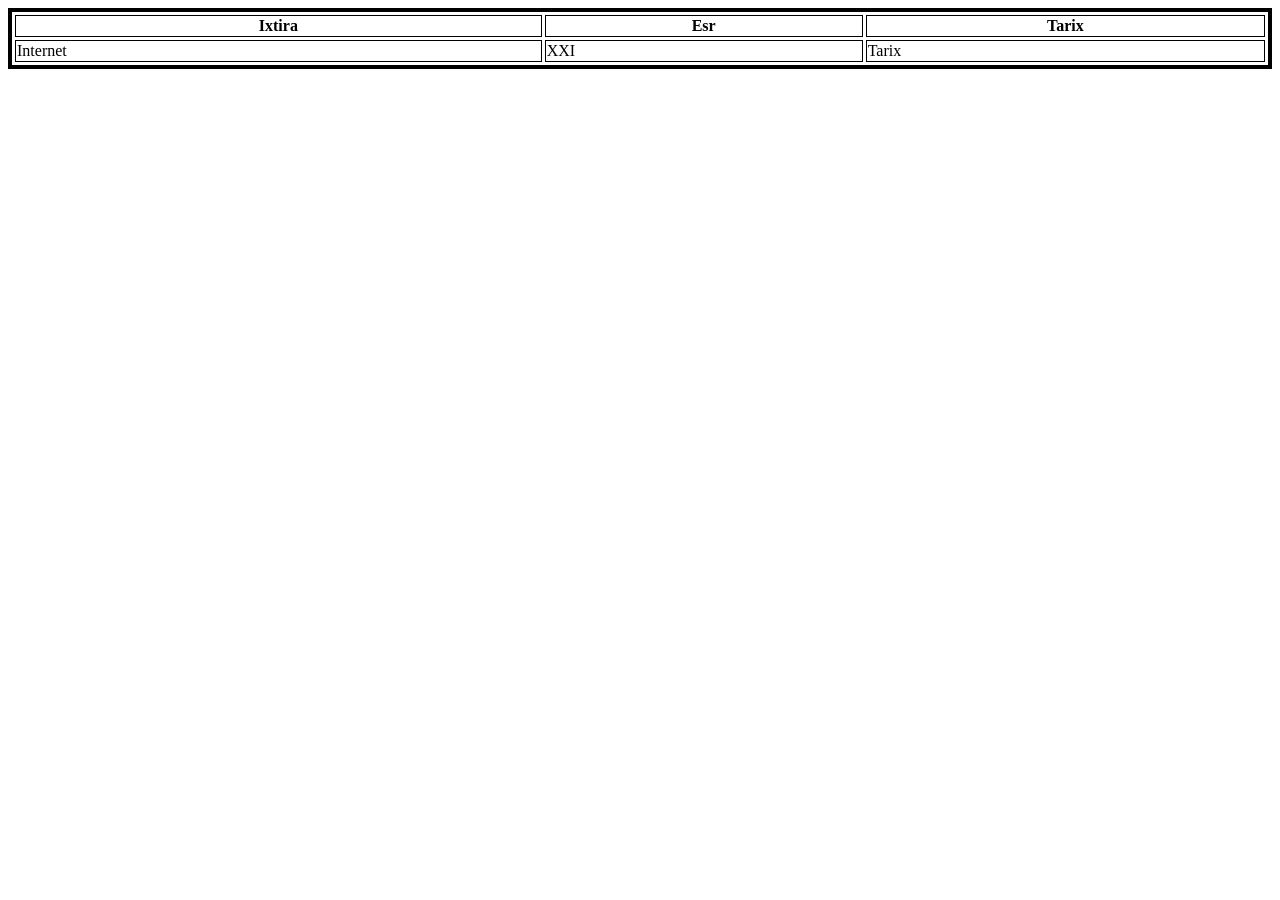
==== task4/index.html @ e4b2bcdf "yeni task-task4" ====
<!DOCTYPE html>
<html lang="en">
<head>
    <meta charset="UTF-8">
    <meta name="viewport" content="width=device-width, initial-scale=1.0">
    <title>IXTIRALAR</title>
</head>
<body>
    <table border="4px" width="100%" cellpading="10px" cellspacing="3px" bordercolor="black">
    <tr>
        <th>Ixtira</th>
        <th>Esr</th>
        <th>Tarix</th>
    </tr>
        
    <tr>
        <td>Internet</th>
        <td rowspan="3">XXI</th>
        <td>Tarix</th>
    </tr>


    </table>
</body>
</html>
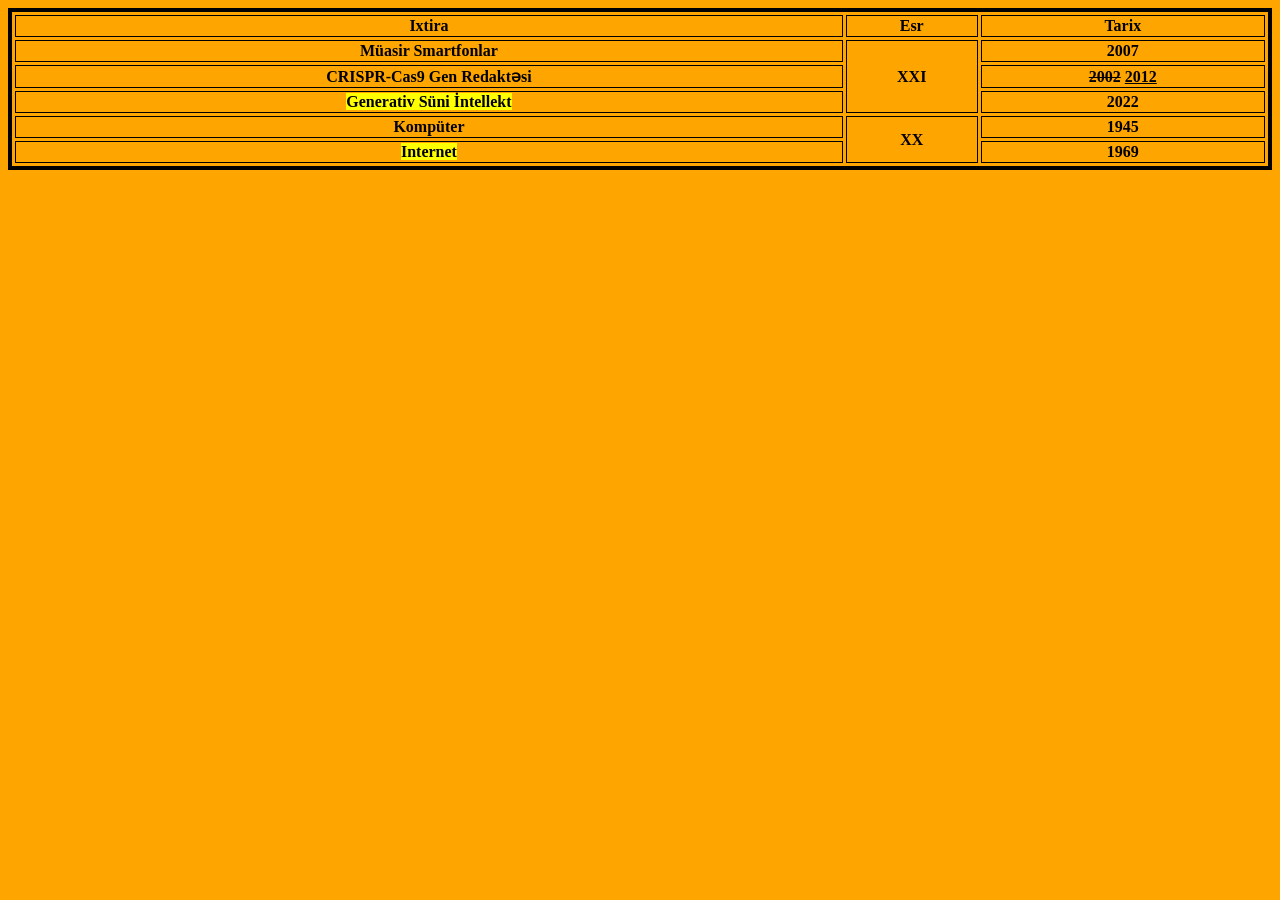
==== commit d8524717: "yeni kodlar" ====
--- a/task4/index.html
+++ b/task4/index.html
@@ -4,8 +4,9 @@
     <meta charset="UTF-8">
     <meta name="viewport" content="width=device-width, initial-scale=1.0">
     <title>IXTIRALAR</title>
+    <link rel="stylesheet" href="style.css">
 </head>
-<body>
+<body bgcolor="orange">
     <table border="4px" width="100%" cellpading="10px" cellspacing="3px" bordercolor="black">
     <tr>
         <th>Ixtira</th>
@@ -14,12 +15,34 @@
     </tr>
         
     <tr>
-        <td>Internet</th>
+        <td>Müasir Smartfonlar</th>
         <td rowspan="3">XXI</th>
-        <td>Tarix</th>
+        <td>2007</th>
     </tr>
 
+    <tr>
+        <td>CRISPR-Cas9 Gen Redaktəsi</td>
 
+        <td><del>2002</del> <ins>2012</ins></td>
+    </tr>
+
+    <tr>
+        <td><mark>Generativ Süni İntellekt</mark></td>
+
+        <td>2022</td>
+    </tr>
+
+    <tr>
+        <td>Kompüter</td>
+        <td rowspan="2">XX</td>
+        <td>1945</td>
+    </tr>
+
+    <tr>
+        <td><mark>Internet</mark></td>
+
+        <td>1969</td>
+    </tr>
     </table>
 </body>
 </html>
--- a/task4/style.css
+++ b/task4/style.css
@@ -0,0 +1,4 @@
+td{
+    text-align: center;
+    font-weight: bold;
+}
